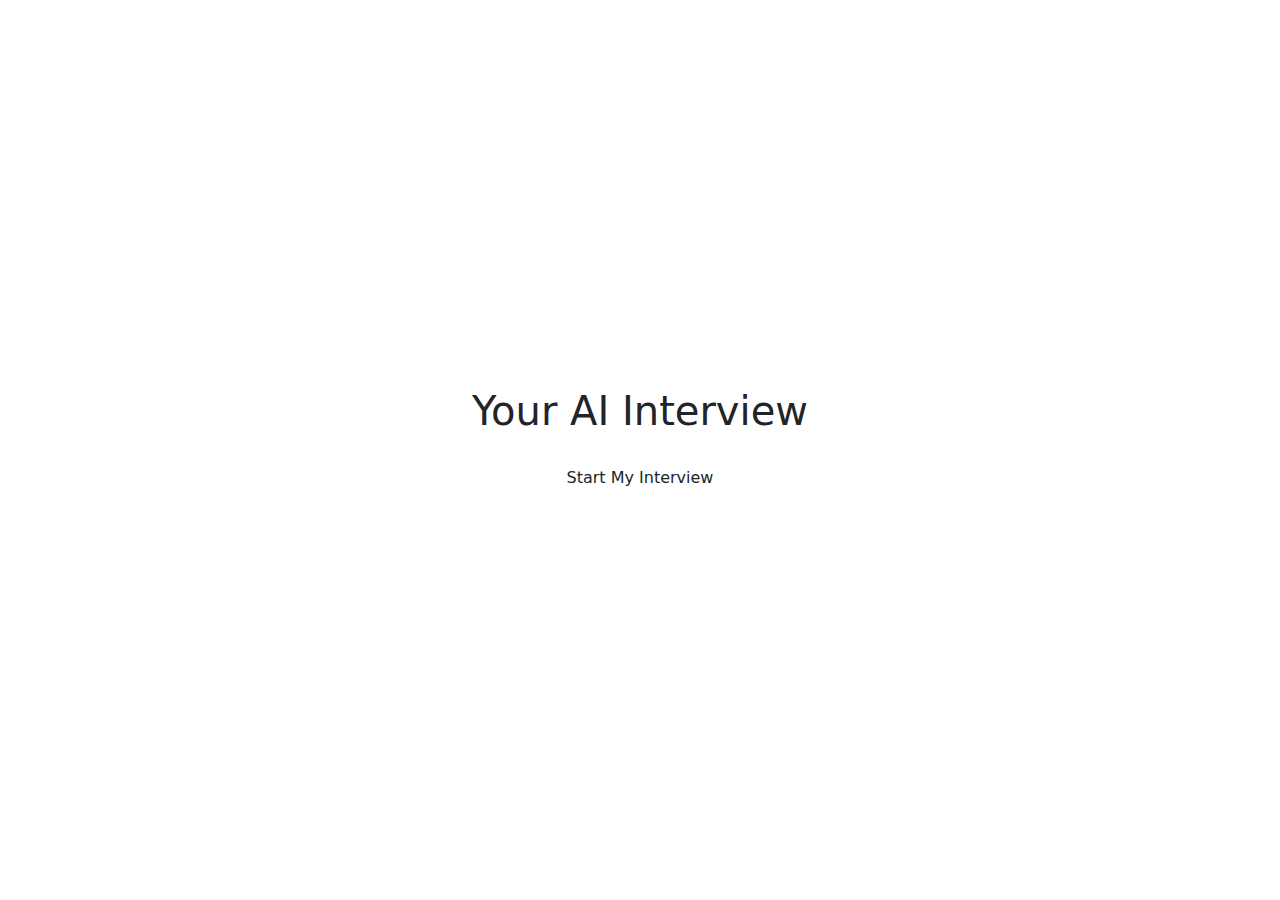
==== templates/interview.html @ 6af02675 "initial commit" ====
<!DOCTYPE html>
<html lang="en">
<head>
    <meta charset="UTF-8">
    <meta name="viewport" content="width=device-width, initial-scale=1.0">
    <title>AI Interview - Interview Page</title>
    <link href="https://cdn.jsdelivr.net/npm/bootstrap@5.3.0-alpha3/dist/css/bootstrap.min.css" rel="stylesheet">
    <link href="https://fonts.googleapis.com/css2?family=Inter:wght@300;400;600&display=swap" rel="stylesheet">
    <link rel="stylesheet" href="{{ url_for('static', filename='styles.css') }}">
</head>
<body>
    <div class="container-fluid main-bg vh-100 d-flex justify-content-center align-items-center">
        <div class="interview-container text-center">
            <!-- Title -->
            <h1 class="title mb-4">Your AI Interview</h1>

            <!-- Start Interview Button -->
            <div id="start-btn-container" class="button-container mb-3">
                <button id="start-btn" class="btn custom-btn">Start My Interview</button>
            </div>

            <!-- End Interview Button -->
            <div class="button-container mb-3 d-none" id="end-btn-container">
                <button id="end-btn" class="btn custom-end-btn">End Interview</button>
            </div>

            <!-- Question Box -->
            <div id="question-box" class="question-box p-3 mb-3 d-none">
                <p id="current-question" class="text-light"></p>
            </div>

            <!-- Response Input -->
            <div id="response-section" class="response-section d-none">
                <textarea id="response-input" class="form-control custom-input mb-3" rows="3" placeholder="Enter your response here..."></textarea>
                <button id="submit-response" class="btn custom-btn w-100">Submit Response</button>
            </div>
        </div>
    </div>

    <!-- JavaScript Logic -->
    <script>
        let questionCount = 0;

        // Start the interview
        document.getElementById('start-btn').addEventListener('click', () => {
            document.getElementById('start-btn-container').classList.add('d-none');
            document.getElementById('end-btn-container').classList.remove('d-none');
            document.getElementById('question-box').classList.remove('d-none');
            document.getElementById('response-section').classList.remove('d-none');

            fetchNextQuestion(""); // Fetch the first question
        });

        // Submit a response
        document.getElementById('submit-response').addEventListener('click', () => {
            const response = document.getElementById('response-input').value.trim();

            if (response === "") {
                alert("Please enter your response before submitting.");
                return;
            }

            document.getElementById('response-input').value = ""; // Clear the input field
            fetchNextQuestion(response); // Fetch the next question based on the response
        });

        // Function to fetch the next question from the backend
        function fetchNextQuestion(response) {
            fetch("/get_next_question", {
                method: "POST",
                headers: {
                    "Content-Type": "application/json"
                },
                body: JSON.stringify({
                    question_count: questionCount,
                    response: response
                })
            })
            .then(response => response.json())
            .then(data => {
                document.getElementById('current-question').innerText = data.question;
                questionCount++; // Increment the question count
            })
            .catch(error => console.error("Error:", error));
        }

        // End the interview
        document.getElementById('end-btn').addEventListener('click', () => {
            alert("Your interview has ended. Thank you!");
            window.location.href = "/"; // Redirect to the home page
        });
    </script>

    <script src="https://cdn.jsdelivr.net/npm/bootstrap@5.3.0-alpha3/dist/js/bootstrap.bundle.min.js"></script>
</body>
</html>
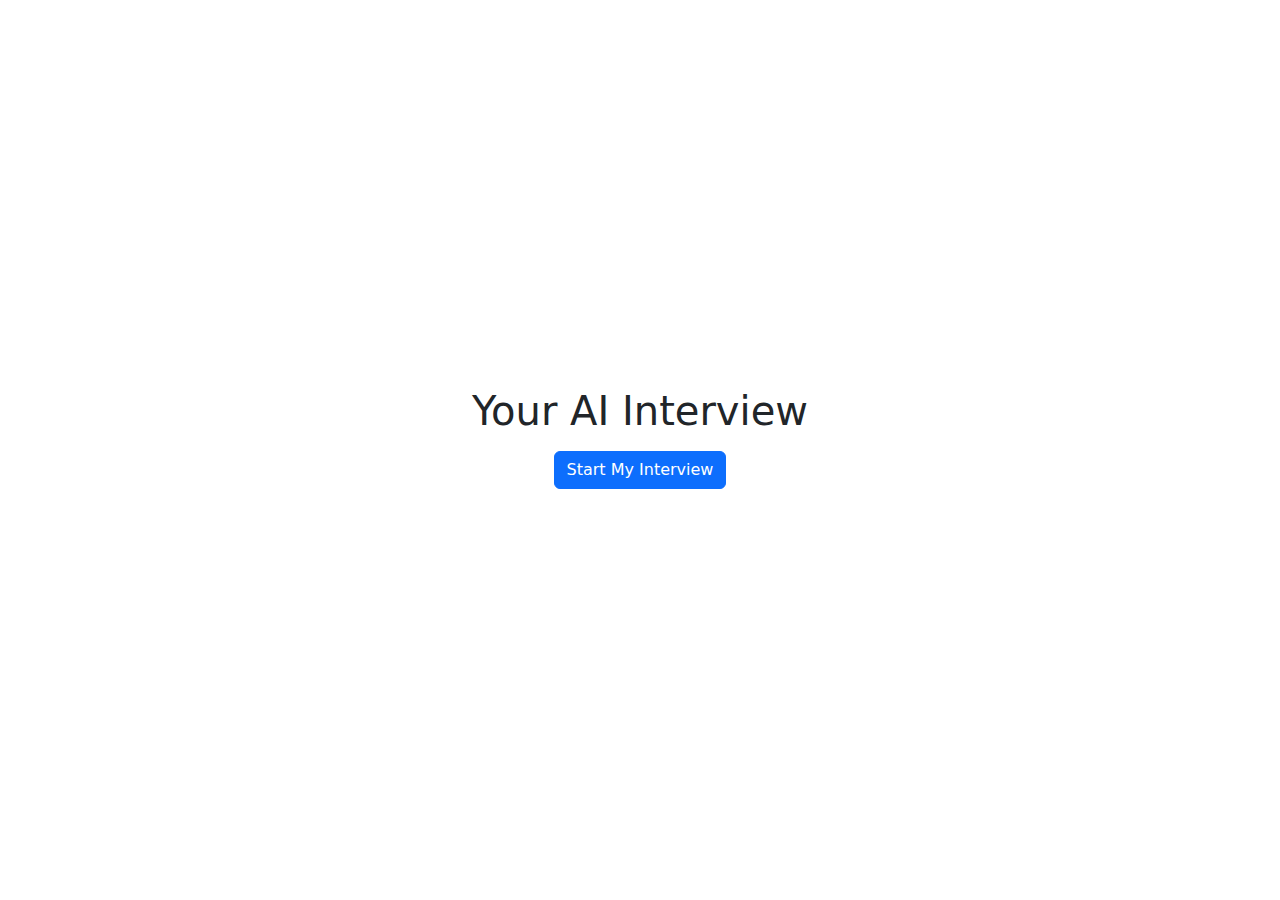
==== commit 7d8169b8: "update to first question" ====
--- a/templates/interview.html
+++ b/templates/interview.html
@@ -3,68 +3,56 @@
 <head>
     <meta charset="UTF-8">
     <meta name="viewport" content="width=device-width, initial-scale=1.0">
-    <title>AI Interview - Interview Page</title>
+    <title>AI Interview</title>
     <link href="https://cdn.jsdelivr.net/npm/bootstrap@5.3.0-alpha3/dist/css/bootstrap.min.css" rel="stylesheet">
-    <link href="https://fonts.googleapis.com/css2?family=Inter:wght@300;400;600&display=swap" rel="stylesheet">
+    <link href="https://fonts.googleapis.com/css2?family=Inter:wght@400;600&display=swap" rel="stylesheet">
     <link rel="stylesheet" href="{{ url_for('static', filename='styles.css') }}">
 </head>
 <body>
-    <div class="container-fluid main-bg vh-100 d-flex justify-content-center align-items-center">
-        <div class="interview-container text-center">
-            <!-- Title -->
-            <h1 class="title mb-4">Your AI Interview</h1>
+    <div class="container-fluid vh-100 d-flex align-items-center justify-content-center main-bg">
+        <div class="interview-container p-4 text-center">
+            <h1 class="title mb-3">Your AI Interview</h1>
+            <button id="start-interview-btn" class="btn btn-primary mb-4">Start My Interview</button>
+            <button id="end-interview-btn" class="btn btn-danger mb-4" style="display: none;">End Interview</button>
 
-            <!-- Start Interview Button -->
-            <div id="start-btn-container" class="button-container mb-3">
-                <button id="start-btn" class="btn custom-btn">Start My Interview</button>
-            </div>
-
-            <!-- End Interview Button -->
-            <div class="button-container mb-3 d-none" id="end-btn-container">
-                <button id="end-btn" class="btn custom-end-btn">End Interview</button>
-            </div>
-
-            <!-- Question Box -->
-            <div id="question-box" class="question-box p-3 mb-3 d-none">
-                <p id="current-question" class="text-light"></p>
-            </div>
-
-            <!-- Response Input -->
-            <div id="response-section" class="response-section d-none">
-                <textarea id="response-input" class="form-control custom-input mb-3" rows="3" placeholder="Enter your response here..."></textarea>
-                <button id="submit-response" class="btn custom-btn w-100">Submit Response</button>
+            <div id="question-area" style="display: none;">
+                <p id="current-question" class="question-text mb-4"></p>
+                <textarea id="response-input" class="form-control mb-3" rows="3" placeholder="Enter your response here..."></textarea>
+                <button id="submit-response-btn" class="btn btn-primary">Submit Response</button>
             </div>
         </div>
     </div>
 
-    <!-- JavaScript Logic -->
     <script>
-        let questionCount = 0;
+        let questionCount = 0; // Tracks the number of questions
+        const startBtn = document.getElementById('start-interview-btn');
+        const endBtn = document.getElementById('end-interview-btn');
+        const questionArea = document.getElementById('question-area');
+        const currentQuestionEl = document.getElementById('current-question');
+        const responseInput = document.getElementById('response-input');
+        const submitBtn = document.getElementById('submit-response-btn');
 
-        // Start the interview
-        document.getElementById('start-btn').addEventListener('click', () => {
-            document.getElementById('start-btn-container').classList.add('d-none');
-            document.getElementById('end-btn-container').classList.remove('d-none');
-            document.getElementById('question-box').classList.remove('d-none');
-            document.getElementById('response-section').classList.remove('d-none');
-
+        // Start Interview Button
+        startBtn.addEventListener('click', () => {
+            startBtn.style.display = 'none';
+            endBtn.style.display = 'inline-block';
+            questionArea.style.display = 'block';
             fetchNextQuestion(""); // Fetch the first question
         });
 
-        // Submit a response
-        document.getElementById('submit-response').addEventListener('click', () => {
-            const response = document.getElementById('response-input').value.trim();
-
-            if (response === "") {
-                alert("Please enter your response before submitting.");
+        // Submit Response Button
+        submitBtn.addEventListener('click', () => {
+            const userResponse = responseInput.value.trim();
+            if (userResponse === "") {
+                alert("Please enter a response before submitting!");
                 return;
             }
 
-            document.getElementById('response-input').value = ""; // Clear the input field
-            fetchNextQuestion(response); // Fetch the next question based on the response
+            fetchNextQuestion(userResponse); // Fetch the next question
+            responseInput.value = ""; // Clear the response input field
         });
 
-        // Function to fetch the next question from the backend
+        // Function to fetch the next question
         function fetchNextQuestion(response) {
             fetch("/get_next_question", {
                 method: "POST",
@@ -78,19 +66,25 @@
             })
             .then(response => response.json())
             .then(data => {
-                document.getElementById('current-question').innerText = data.question;
-                questionCount++; // Increment the question count
+                if (data.question) {
+                    document.getElementById('current-question').innerText = data.question;
+                    questionCount++; // Increment the question count
+                } else {
+                    console.error("Error: No question received from backend.");
+                    document.getElementById('current-question').innerText = "Error fetching question!";
+                }
             })
-            .catch(error => console.error("Error:", error));
+            .catch(error => {
+                console.error("Error:", error);
+                document.getElementById('current-question').innerText = "An error occurred. Please check your connection.";
+            });
         }
 
-        // End the interview
-        document.getElementById('end-btn').addEventListener('click', () => {
-            alert("Your interview has ended. Thank you!");
-            window.location.href = "/"; // Redirect to the home page
+        // End Interview Button
+        endBtn.addEventListener('click', () => {
+            alert("Thank you for participating in the interview!");
+            location.reload(); // Reload the page to reset the interview
         });
     </script>
-
-    <script src="https://cdn.jsdelivr.net/npm/bootstrap@5.3.0-alpha3/dist/js/bootstrap.bundle.min.js"></script>
 </body>
 </html>
